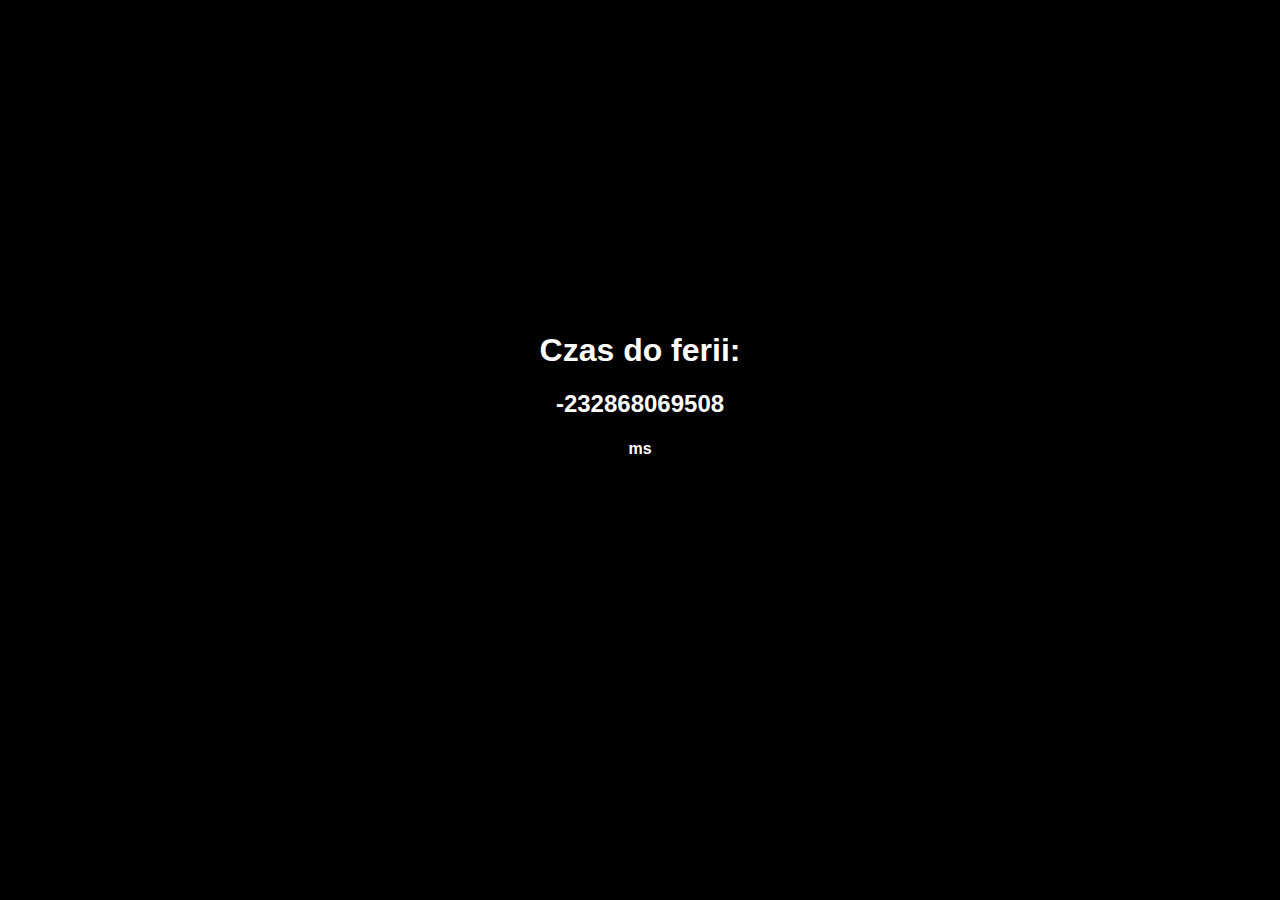
==== ferie.html @ 41c38951 "Create ferie.html" ====
<!DOCTYPE <!DOCTYPE html>
<html>
<head>
    <meta charset="utf-8" />
    <meta http-equiv="X-UA-Compatible" content="IE=edge">
    <title>Ferie podkarpacie 2019</title>
    <meta name="viewport" content="width=device-width, initial-scale=1">

    <style type="text/css">
        html, body {
            background-color: black;
            color: white;
            text-align: center;
            padding-top: 18vh;
            font-family: sans-serif;
         }
    </style>
</head>
<body>
    <h1>Czas do ferii:</h1>
    <h2 id="time"></h2>
    <h4>ms</h4>

    <script>
        var ferie = new Date(2019, 2, 8, 14, 0, 0).getTime();

        function update() {
            document.getElementById("time").innerText = ferie - Date.now();

            setTimeout(update, 10);
        }

        update();
    </script>
</body>
</html>
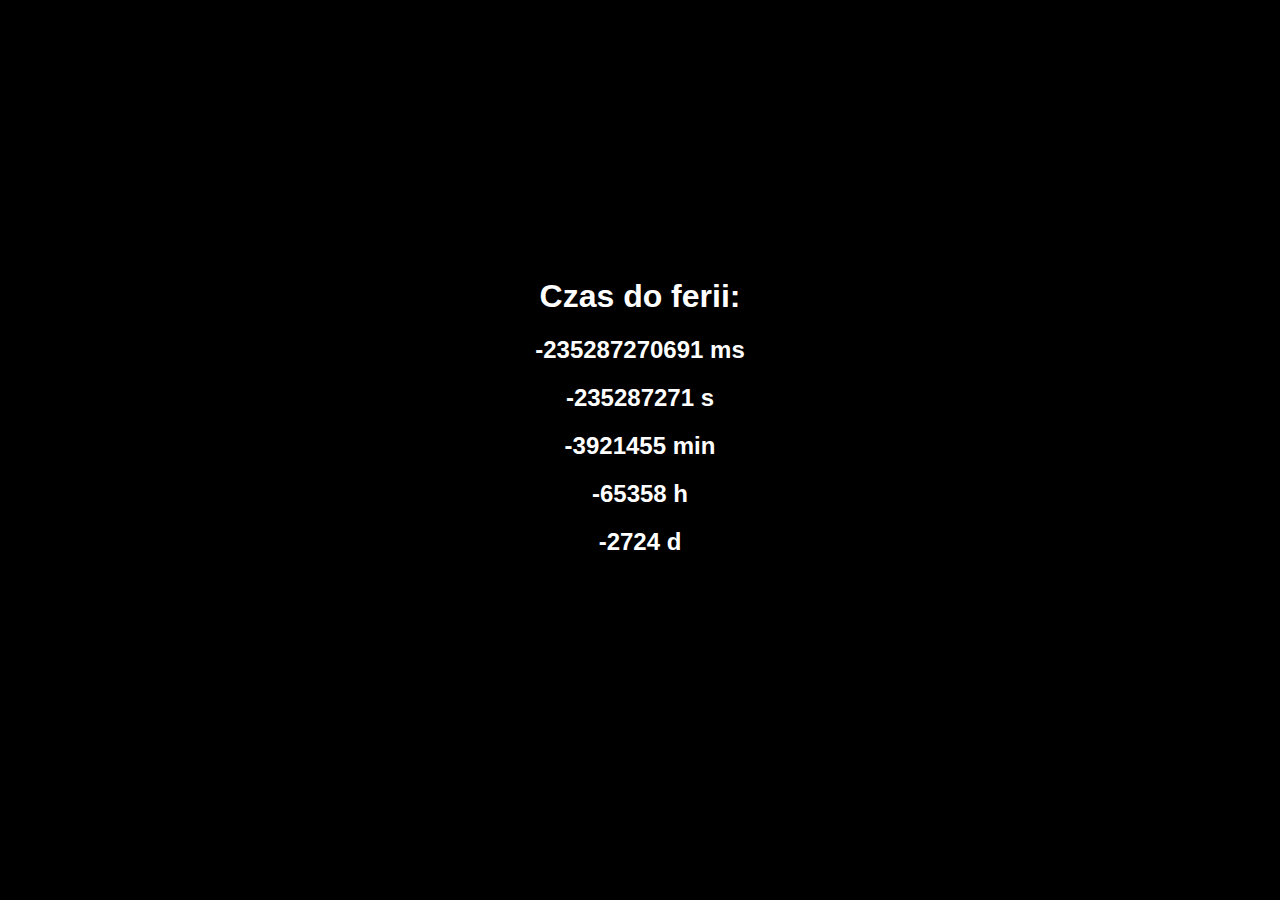
==== commit b04b7b85: "Update ferie.html" ====
--- a/ferie.html
+++ b/ferie.html
@@ -11,21 +11,31 @@
             background-color: black;
             color: white;
             text-align: center;
-            padding-top: 18vh;
+            padding-top: 15vh;
             font-family: sans-serif;
          }
     </style>
 </head>
 <body>
     <h1>Czas do ferii:</h1>
-    <h2 id="time"></h2>
-    <h4>ms</h4>
+    <h2 id="time-ms"></h2>
+    <h2 id="time-s"></h2>
+    <h2 id="time-m"></h2>
+    <h2 id="time-h"></h2>
+    <h2 id="time-d"></h2>
 
     <script>
-        var ferie = new Date(2019, 2, 8, 14, 0, 0).getTime();
+        var ferie = new Date(2019, 1, 8, 14, 0, 0).getTime();
+        var time = 0;
 
         function update() {
-            document.getElementById("time").innerText = ferie - Date.now();
+            time = ferie - Date.now();
+
+            document.getElementById("time-ms").innerText = time + " ms";
+            document.getElementById("time-s").innerText = Math.floor(time / 1000) + " s";
+            document.getElementById("time-m").innerText = Math.floor(time / 1000 / 60) + " min";
+            document.getElementById("time-h").innerText = Math.floor(time / 1000 / 60 / 60) + " h";
+            document.getElementById("time-d").innerText = Math.floor(time / 1000 / 60 / 60 / 24) + " d";
 
             setTimeout(update, 10);
         }
